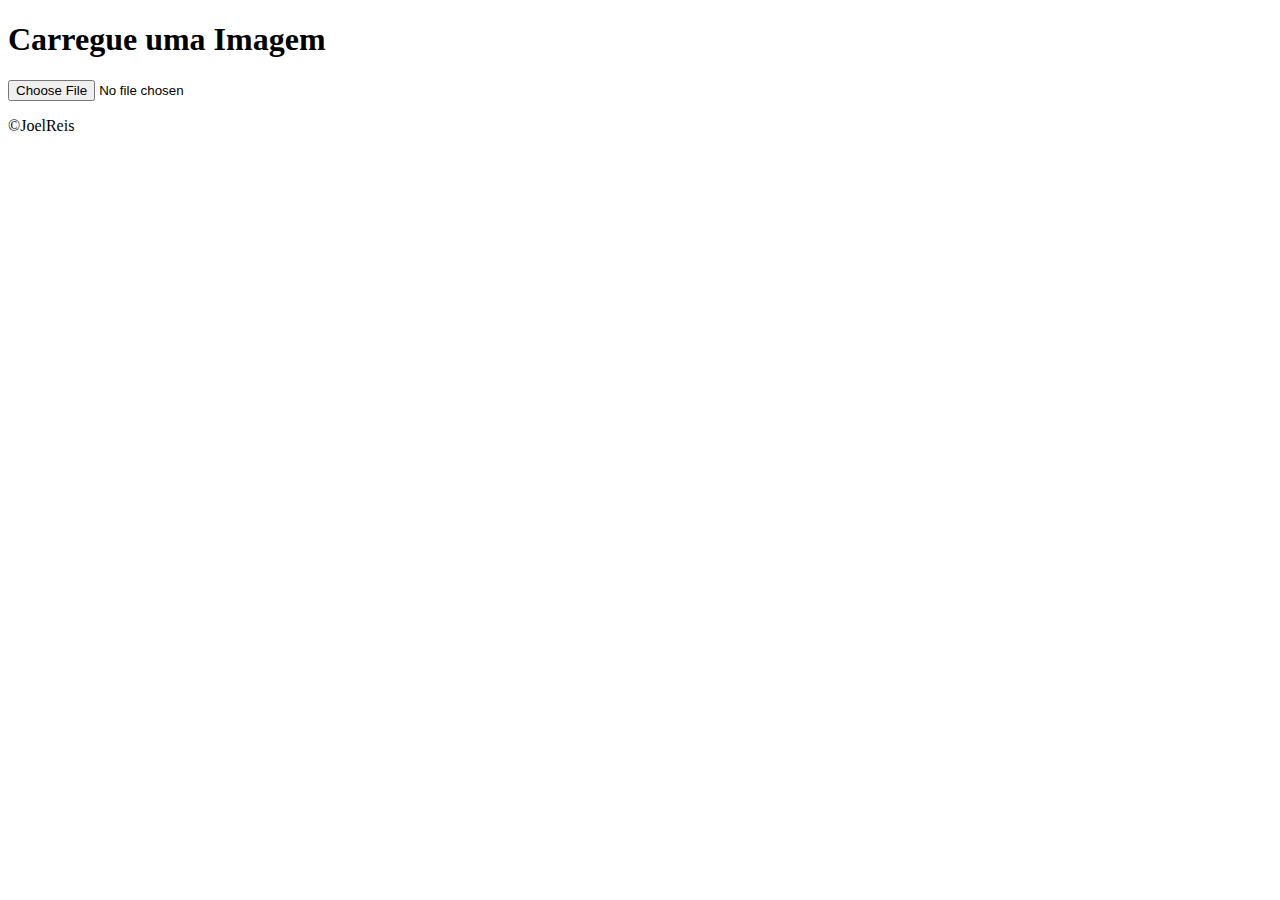
==== imgador/templates/index.html @ ba43f9c7 "talvez o fim" ====
<!DOCTYPE html>
<html lang="pt-br">
<head>
    <meta charset="UTF-8">
    <meta name="viewport" content="width=device-width, initial-scale=1.0">
    <link rel="stylesheet" href="estilo.css">
    <title>imgnator</title>
</head>
<body>
    
    <section id="content">
        
    <h1>Carregue uma Imagem</h1>
    <input type="file" id="fileInput" accept="image/*">
    <img id="preview" src="" alt="Prévia da Imagem" style="display: none;">

    </section>

    <footer><p>&copy;JoelReis</p></footer>
    
    <script src="script.js"></script>

</body>
</html>
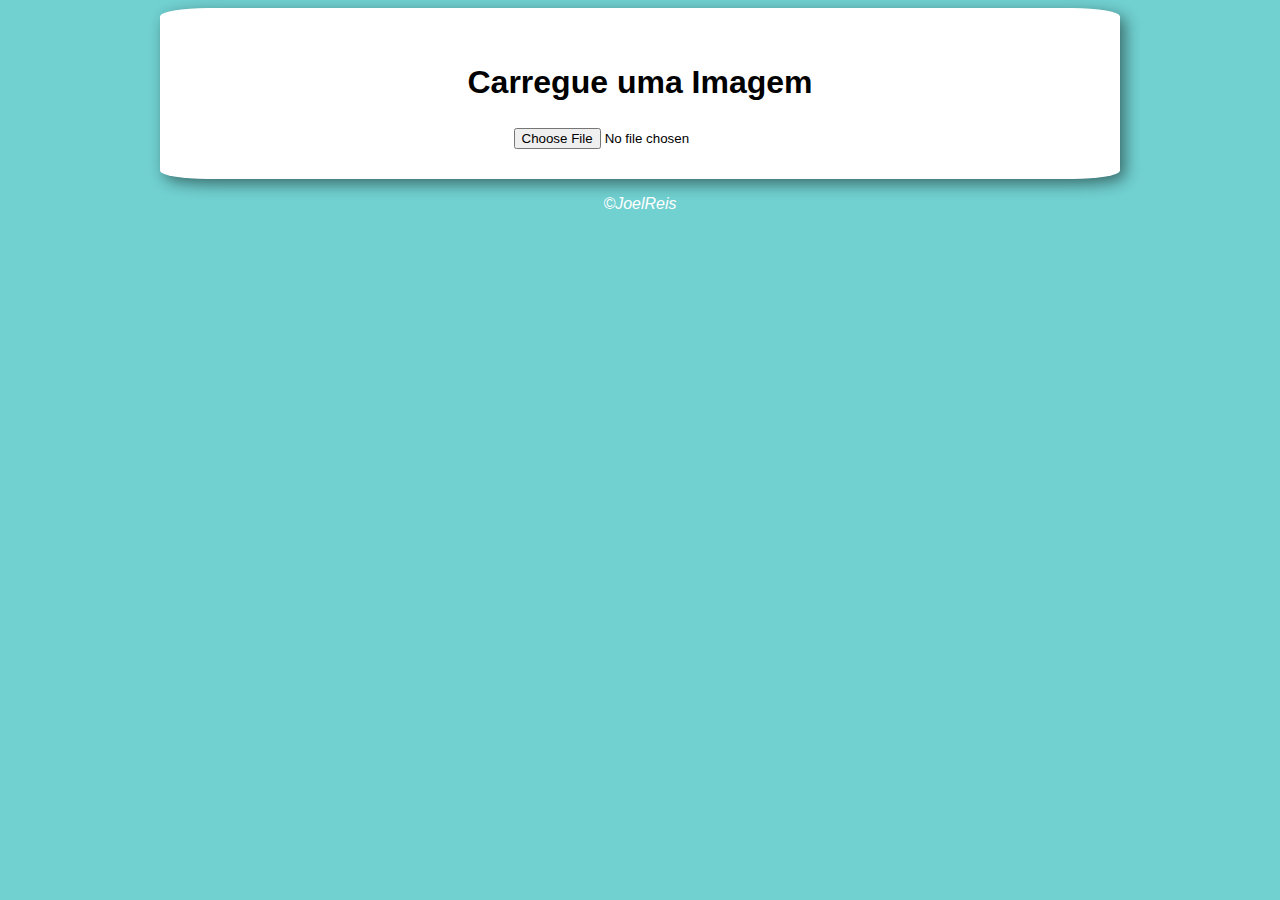
==== commit a82f8e95: "fazer banco de dados" ====
--- a/imgador/templates/index.html
+++ b/imgador/templates/index.html
@@ -4,21 +4,68 @@
     <meta charset="UTF-8">
     <meta name="viewport" content="width=device-width, initial-scale=1.0">
     <link rel="stylesheet" href="estilo.css">
-    <title>imgnator</title>
+    <title>imgnator</title> 
 </head>
 <body>
-    
-    <section id="content">
+    <style> 
+        body {
+            background-color: rgba(27, 179, 179, 0.623);
+            font-family: Arial, Helvetica, sans-serif;
+        }
         
-    <h1>Carregue uma Imagem</h1>
-    <input type="file" id="fileInput" accept="image/*">
-    <img id="preview" src="" alt="Prévia da Imagem" style="display: none;">
+        h1 {
+            text-align: center;
+            padding: 5px;
+        }
+        
+        #content {
+            background-color: rgb(255, 255, 255);
+            max-width: 900px;
+            height: auto;
+            margin: auto;
+            border-radius: 5%;
+            box-shadow: 5px 5px 15px rgba(0, 0, 0, 0.486);
+            padding: 30px;
+            text-align: center;
+        }
+        
+        #preview {
+            max-width: 900px;
+            height: auto;
+            margin: auto;
+        }
+        
+        footer {
+            text-align: center;
+            font-style: italic;
+            color: white;
+        }        
+    </style>
 
+    <section id="content">    
+        <h1>Carregue uma Imagem</h1>
+        <input type="file" id="fileInput" accept="image/*">
+        <img id="preview" src="" alt="Prévia da Imagem" style="display: none;">
     </section>
 
     <footer><p>&copy;JoelReis</p></footer>
     
-    <script src="script.js"></script>
+    <script>
+        const fileInput = document.getElementById('fileInput');
+        const preview = document.getElementById('preview');
+
+        fileInput.addEventListener('change', (event) => {
+        const file = event.target.files[0];
+            if (file) {
+                const reader = new FileReader();
+                reader.onload = function(e) {
+                    preview.src = e.target.result;
+                    preview.style.display = 'block';
+                }
+                reader.readAsDataURL(file);
+            }
+        });
+    </script>
 
 </body>
 </html>